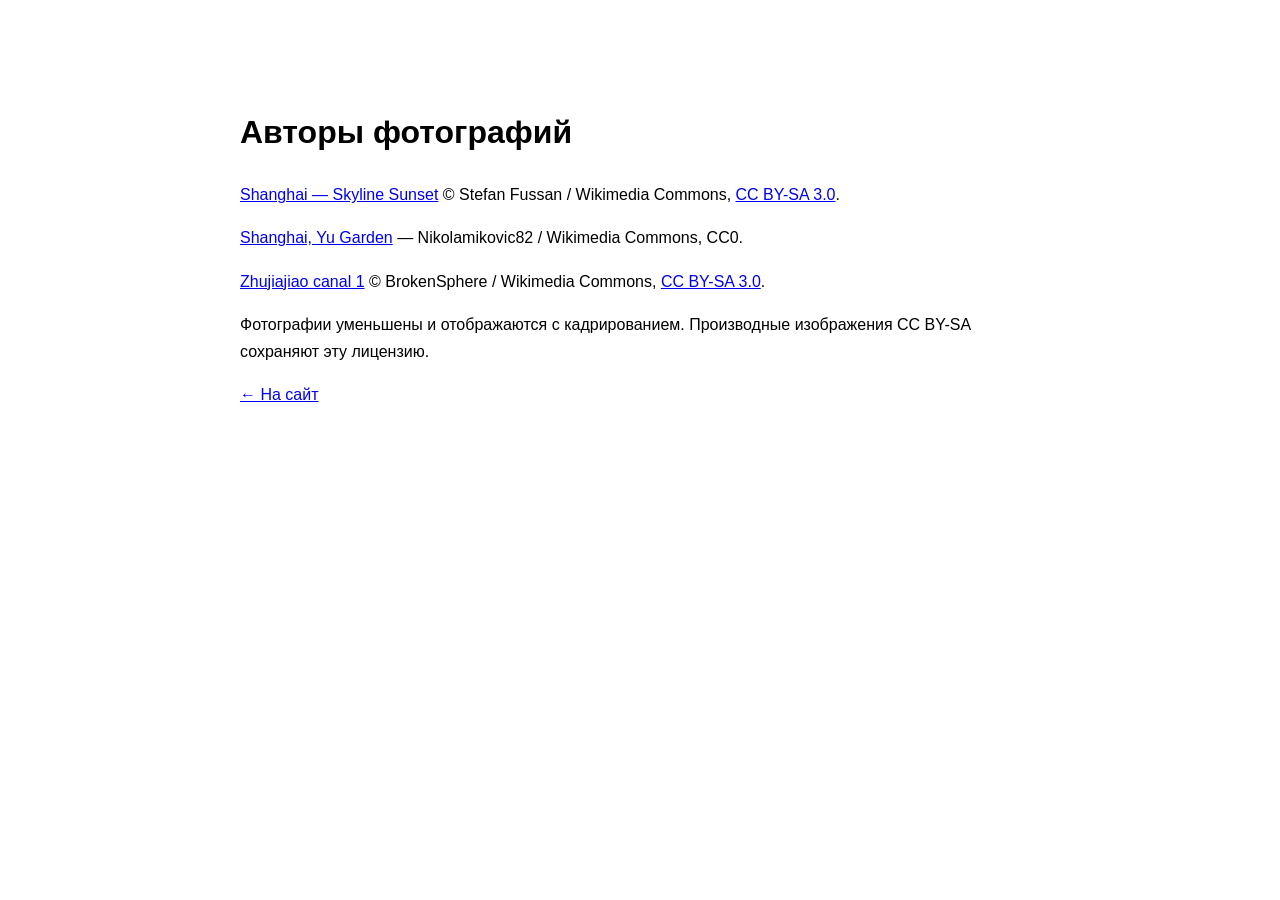
==== credits.html @ 1745ac7d "Initial Shanghai travel website demo" ====
<!doctype html><html lang="ru"><meta charset="utf-8"><meta name="viewport" content="width=device-width"><title>Авторы фотографий</title><body style="font:16px/1.7 Arial;max-width:800px;margin:60px auto;padding:24px"><h1>Авторы фотографий</h1><p><a href="https://commons.wikimedia.org/wiki/File:Shanghai_-_Skyline_Sunset_0057.jpg">Shanghai — Skyline Sunset</a> © Stefan Fussan / Wikimedia Commons, <a href="https://creativecommons.org/licenses/by-sa/3.0/">CC BY-SA 3.0</a>.</p><p><a href="https://commons.wikimedia.org/wiki/File:Shanghai,_Yu_Garden.jpg">Shanghai, Yu Garden</a> — Nikolamikovic82 / Wikimedia Commons, CC0.</p><p><a href="https://commons.wikimedia.org/wiki/File:Zhujiajiao_canal_1.JPG">Zhujiajiao canal 1</a> © BrokenSphere / Wikimedia Commons, <a href="https://creativecommons.org/licenses/by-sa/3.0/">CC BY-SA 3.0</a>.</p><p>Фотографии уменьшены и отображаются с кадрированием. Производные изображения CC BY-SA сохраняют эту лицензию.</p><a href="./">← На сайт</a></body></html>
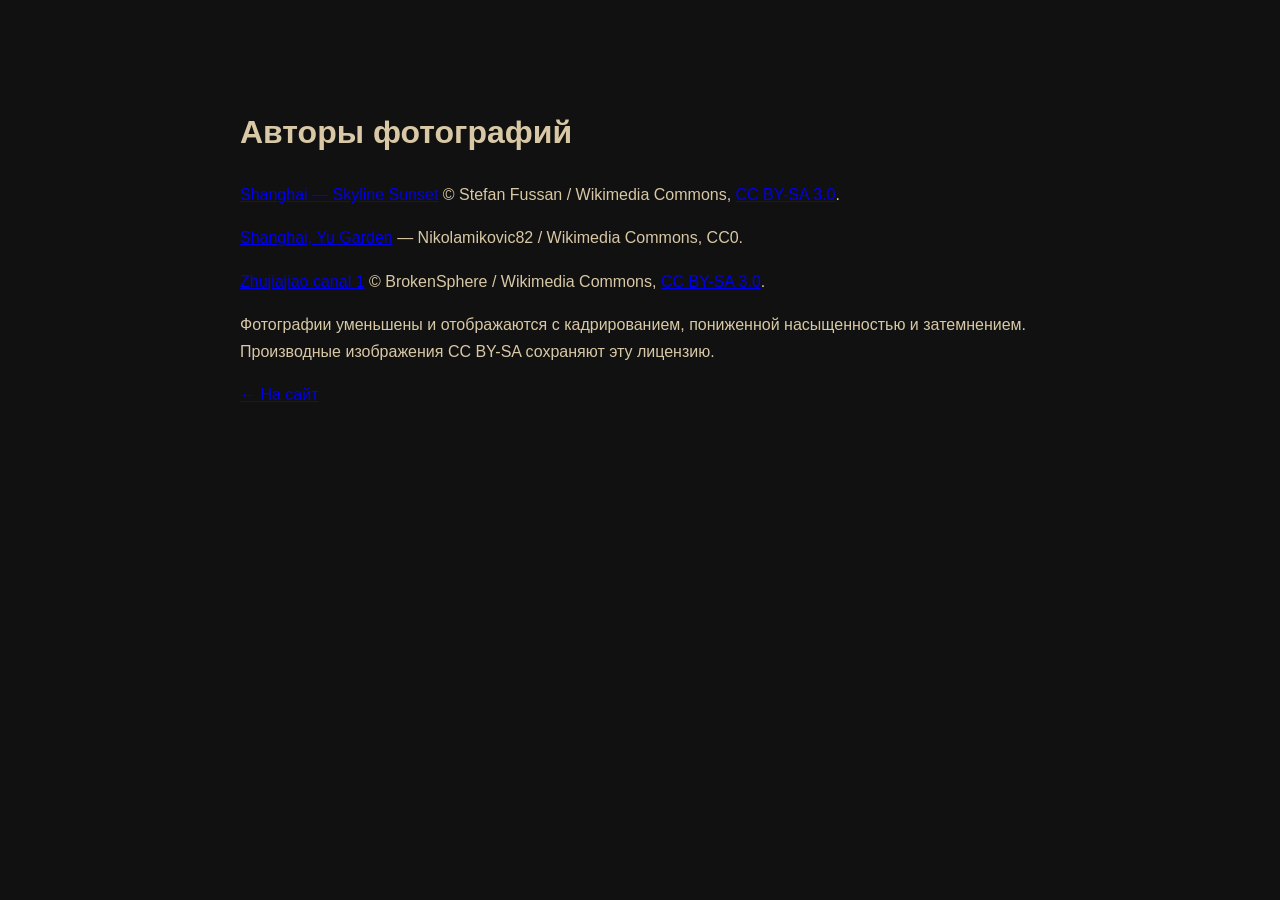
==== commit 828ddaf6: "Redesign China Lux Shanghai in dark and gold with supplied branding" ====
--- a/credits.html
+++ b/credits.html
@@ -1 +1 @@
-<!doctype html><html lang="ru"><meta charset="utf-8"><meta name="viewport" content="width=device-width"><title>Авторы фотографий</title><body style="font:16px/1.7 Arial;max-width:800px;margin:60px auto;padding:24px"><h1>Авторы фотографий</h1><p><a href="https://commons.wikimedia.org/wiki/File:Shanghai_-_Skyline_Sunset_0057.jpg">Shanghai — Skyline Sunset</a> © Stefan Fussan / Wikimedia Commons, <a href="https://creativecommons.org/licenses/by-sa/3.0/">CC BY-SA 3.0</a>.</p><p><a href="https://commons.wikimedia.org/wiki/File:Shanghai,_Yu_Garden.jpg">Shanghai, Yu Garden</a> — Nikolamikovic82 / Wikimedia Commons, CC0.</p><p><a href="https://commons.wikimedia.org/wiki/File:Zhujiajiao_canal_1.JPG">Zhujiajiao canal 1</a> © BrokenSphere / Wikimedia Commons, <a href="https://creativecommons.org/licenses/by-sa/3.0/">CC BY-SA 3.0</a>.</p><p>Фотографии уменьшены и отображаются с кадрированием. Производные изображения CC BY-SA сохраняют эту лицензию.</p><a href="./">← На сайт</a></body></html>
+<!doctype html><html lang="ru"><meta charset="utf-8"><meta name="viewport" content="width=device-width"><title>Авторы фотографий</title><body style="font:16px/1.7 Arial;max-width:800px;margin:60px auto;padding:24px;background:#101110;color:#d9c8a6"><h1>Авторы фотографий</h1><p><a href="https://commons.wikimedia.org/wiki/File:Shanghai_-_Skyline_Sunset_0057.jpg">Shanghai — Skyline Sunset</a> © Stefan Fussan / Wikimedia Commons, <a href="https://creativecommons.org/licenses/by-sa/3.0/">CC BY-SA 3.0</a>.</p><p><a href="https://commons.wikimedia.org/wiki/File:Shanghai,_Yu_Garden.jpg">Shanghai, Yu Garden</a> — Nikolamikovic82 / Wikimedia Commons, CC0.</p><p><a href="https://commons.wikimedia.org/wiki/File:Zhujiajiao_canal_1.JPG">Zhujiajiao canal 1</a> © BrokenSphere / Wikimedia Commons, <a href="https://creativecommons.org/licenses/by-sa/3.0/">CC BY-SA 3.0</a>.</p><p>Фотографии уменьшены и отображаются с кадрированием, пониженной насыщенностью и затемнением. Производные изображения CC BY-SA сохраняют эту лицензию.</p><a href="./">← На сайт</a></body></html>
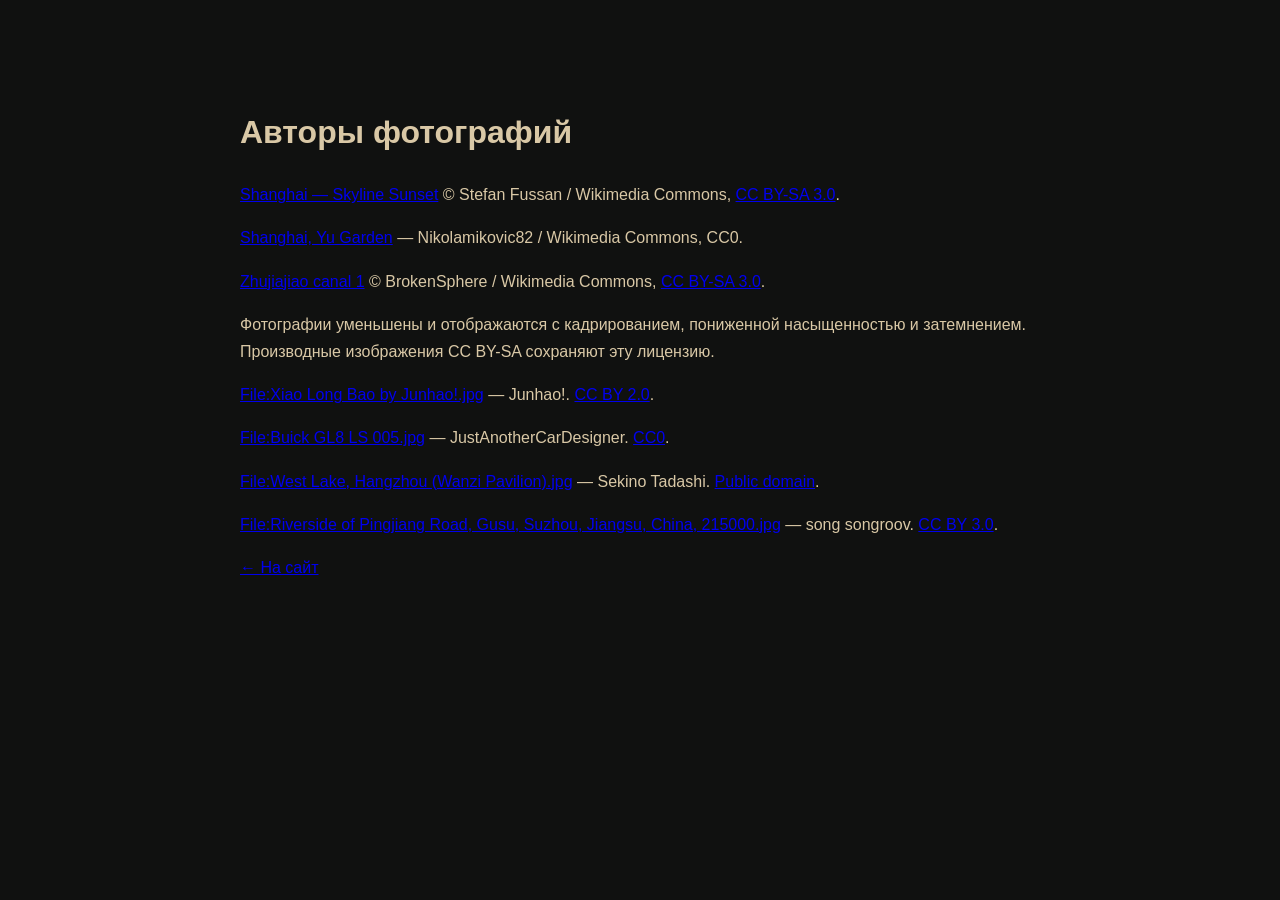
==== commit 5ff55670: "Build source-based tour catalog, transfer rates and nested travel pages" ====
--- a/credits.html
+++ b/credits.html
@@ -1 +1 @@
-<!doctype html><html lang="ru"><meta charset="utf-8"><meta name="viewport" content="width=device-width"><title>Авторы фотографий</title><body style="font:16px/1.7 Arial;max-width:800px;margin:60px auto;padding:24px;background:#101110;color:#d9c8a6"><h1>Авторы фотографий</h1><p><a href="https://commons.wikimedia.org/wiki/File:Shanghai_-_Skyline_Sunset_0057.jpg">Shanghai — Skyline Sunset</a> © Stefan Fussan / Wikimedia Commons, <a href="https://creativecommons.org/licenses/by-sa/3.0/">CC BY-SA 3.0</a>.</p><p><a href="https://commons.wikimedia.org/wiki/File:Shanghai,_Yu_Garden.jpg">Shanghai, Yu Garden</a> — Nikolamikovic82 / Wikimedia Commons, CC0.</p><p><a href="https://commons.wikimedia.org/wiki/File:Zhujiajiao_canal_1.JPG">Zhujiajiao canal 1</a> © BrokenSphere / Wikimedia Commons, <a href="https://creativecommons.org/licenses/by-sa/3.0/">CC BY-SA 3.0</a>.</p><p>Фотографии уменьшены и отображаются с кадрированием, пониженной насыщенностью и затемнением. Производные изображения CC BY-SA сохраняют эту лицензию.</p><a href="./">← На сайт</a></body></html>
+<!doctype html><html lang="ru"><meta charset="utf-8"><meta name="viewport" content="width=device-width"><title>Авторы фотографий</title><body style="font:16px/1.7 Arial;max-width:800px;margin:60px auto;padding:24px;background:#101110;color:#d9c8a6"><h1>Авторы фотографий</h1><p><a href="https://commons.wikimedia.org/wiki/File:Shanghai_-_Skyline_Sunset_0057.jpg">Shanghai — Skyline Sunset</a> © Stefan Fussan / Wikimedia Commons, <a href="https://creativecommons.org/licenses/by-sa/3.0/">CC BY-SA 3.0</a>.</p><p><a href="https://commons.wikimedia.org/wiki/File:Shanghai,_Yu_Garden.jpg">Shanghai, Yu Garden</a> — Nikolamikovic82 / Wikimedia Commons, CC0.</p><p><a href="https://commons.wikimedia.org/wiki/File:Zhujiajiao_canal_1.JPG">Zhujiajiao canal 1</a> © BrokenSphere / Wikimedia Commons, <a href="https://creativecommons.org/licenses/by-sa/3.0/">CC BY-SA 3.0</a>.</p><p>Фотографии уменьшены и отображаются с кадрированием, пониженной насыщенностью и затемнением. Производные изображения CC BY-SA сохраняют эту лицензию.</p><p><a href="https://commons.wikimedia.org/wiki/File:Xiao_Long_Bao_by_Junhao!.jpg">File:Xiao Long Bao by Junhao!.jpg</a> — Junhao!. <a href="https://creativecommons.org/licenses/by/2.0">CC BY 2.0</a>.</p><p><a href="https://commons.wikimedia.org/wiki/File:Buick_GL8_LS_005.jpg">File:Buick GL8 LS 005.jpg</a> — JustAnotherCarDesigner. <a href="http://creativecommons.org/publicdomain/zero/1.0/deed.en">CC0</a>.</p><p><a href="https://commons.wikimedia.org/wiki/File:West_Lake,_Hangzhou_(Wanzi_Pavilion).jpg">File:West Lake, Hangzhou (Wanzi Pavilion).jpg</a> — Sekino Tadashi. <a href="https://commons.wikimedia.org/wiki/File:West_Lake,_Hangzhou_(Wanzi_Pavilion).jpg">Public domain</a>.</p><p><a href="https://commons.wikimedia.org/wiki/File:Riverside_of_Pingjiang_Road,_Gusu,_Suzhou,_Jiangsu,_China,_215000.jpg">File:Riverside of Pingjiang Road, Gusu, Suzhou, Jiangsu, China, 215000.jpg</a> — song songroov. <a href="https://creativecommons.org/licenses/by/3.0">CC BY 3.0</a>.</p><a href="./">← На сайт</a></body></html>
